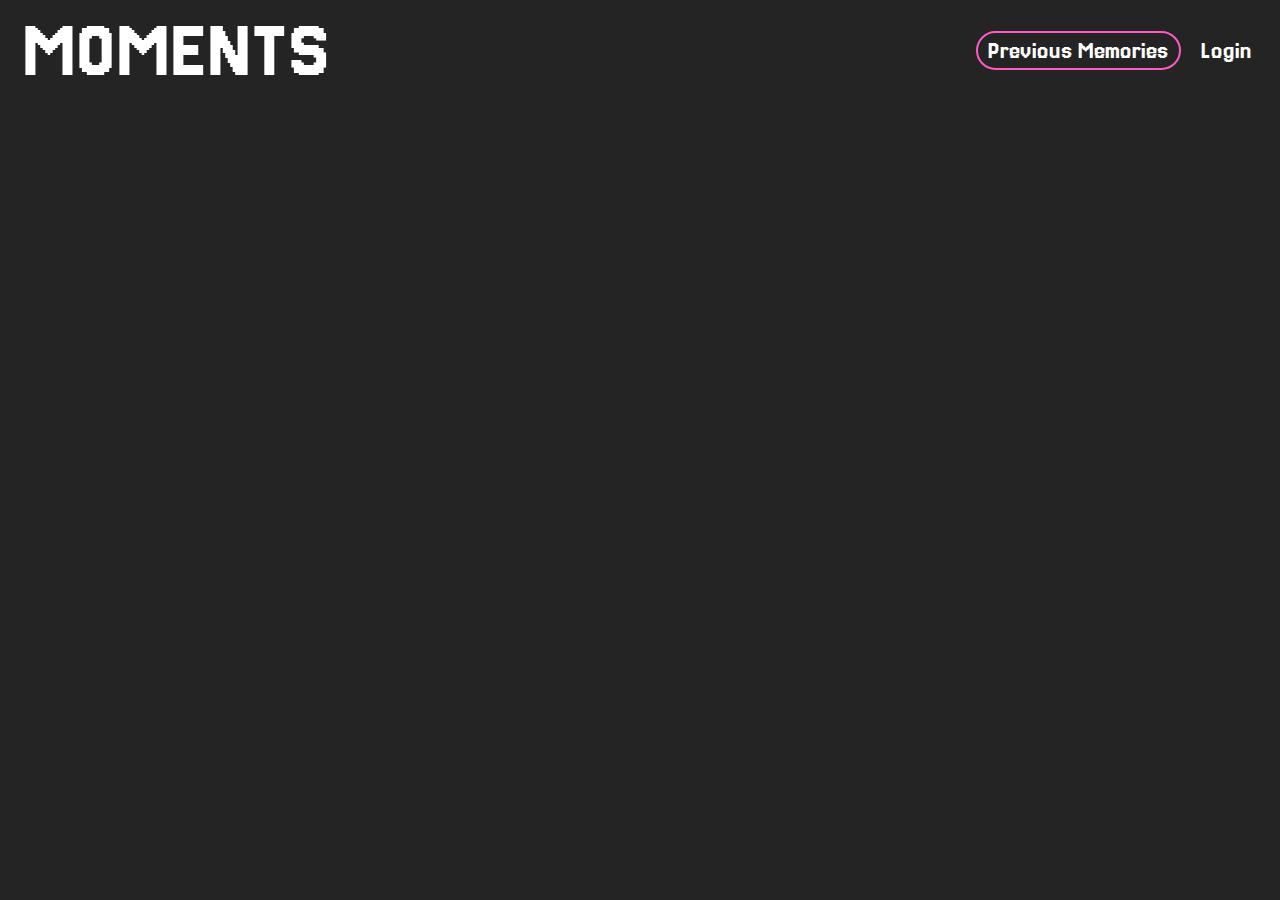
==== login.html @ 2ae15d36 "modified:   index.html 	frontend-for-login:   login.html 	another-page:   previous-memories.html 	mo" ====
<!DOCTYPE html>
<html lang="en">
  <head>
    <meta charset="UTF-8" />
    <meta name="viewport" content="width=device-width, initial-scale=1.0" />
    <title>Document</title>
    <link rel="stylesheet" href="styles.css" />
    <link rel="preconnect" href="https://fonts.googleapis.com" />
    <link rel="preconnect" href="https://fonts.gstatic.com" crossorigin />
    <link
      href="https://fonts.googleapis.com/css2?family=Jersey+20&display=swap"
      rel="stylesheet"
    />
    <link rel="preconnect" href="https://fonts.googleapis.com" />
    <link rel="preconnect" href="https://fonts.gstatic.com" crossorigin />
    <link
      href="https://fonts.googleapis.com/css2?family=Instrument+Sans:ital,wght@0,400..700;1,400..700&display=swap"
      rel="stylesheet"
    />
  </head>
  <body>
    <div class="navbar">
      <h1 class="jersey-20-regular">MOMENTS</h1>
      <div class="navbutton-container">
        <a
          href="/previous-memories.html"
          class="navbutton jersey-20-regular"
          id="prevmem"
          >Previous Memories</a
        >
        <a href="/login.html" class="navbutton jersey-20-regular">Login </a>
      </div>
    </div>
    <form action="" id="login-form"></form>
  </body>
</html>
---- styles.css ----
* {
  /* border: 1px solid white; */
}

body {
  background-color: #242424;
}

h1 {
  color: #ffffff;
  font-size: 84px;
  margin: 0;
  margin-left: 15px;
}

.jersey-20-regular {
  font-family: "Jersey 20", serif;
  font-weight: 400;
  font-style: normal;
}

/* // <uniquifier>: Use a unique and descriptive class name */
/* // <weight>: Use a value from 400 to 700 */

.instrument-sans-100 {
  font-family: "Instrument Sans", serif;
  font-optical-sizing: auto;
  font-weight: 100;
  font-variation-settings: "wdth" 100;
}

.navbar {
  display: grid;
  grid-template-columns: 1fr 2fr;
}

.navbutton-container {
  display: flex;
  align-items: center;
  justify-content: flex-end;
  column-gap: 20px;
  margin-right: 20px;
}

.navbutton {
  font-size: 25px;
  text-decoration: none;
  color: #ffffff;
}

#prevmem {
  border: 2px solid #ff5bc3;
  border-radius: 20px;
  padding: 5px 10px;
}

#moment-of-the-day {
  width: 96%;
  max-width: 800px;
  margin: auto;
  margin-top: 20px;
  height: 400px;

  background: #111111;
  border-radius: 30px;
  position: relative;
  display: grid;
  grid-template-columns: 1fr 1fr;
  padding: 25px;
  padding-top: 15px;
}

#moment-desc {
  height: 100%;
  display: grid;
  grid-template-rows: 1.5fr 7.75fr 0.75fr;
  overflow: auto;
}

#moment-title {
  color: white;
  font-size: 45px;
  /* position: absolute; */

  margin: 0;
  margin-bottom: 15px;
}

#moment-story {
  font-style: italic;
  color: white;
  opacity: 0.6;
  font-size: 25px;
  margin: 0;
  /* margin-bottom: 130px; */
}

#moment-userdata {
  color: white;
  font-size: 25px;
  margin: 0;
}

#moment-img {
  width: 95%;
  height: 90%;
  object-fit: cover;
  margin: 0 auto;
  margin-top: 15px;

  border-radius: 20px;
  border: 2px solid silver;
}

#todays-posts {
  width: 95%;
  margin: 0 auto;
  margin-top: 30px;
}

#tp-header {
  display: flex;
  column-gap: 20px;
}

#tp-title {
  color: white;
  margin: 0;
  font-size: 45px;
}

#tp-post-btn {
  border: 2px solid #ff5bc3;
  border-radius: 20px;
  color: white;
  text-decoration: none;
  font-size: 20px;
  text-align: center;
  padding: 10px;
}

#tp-container {
  display: flex;
  width: 100%;
  /* background-color: #111111; */

  margin-top: 10px;
  flex-wrap: wrap;
  gap: 20px;
}

.post {
  display: flex;
  flex-direction: column;
  width: 30%;
  max-width: 250px;
  min-height: 250px;
  max-height: 300px;
  border-radius: 25px;
  overflow: hidden;
  background-color: #181818;
}

.post-img {
  width: 100%;
  height: 90%;
  object-fit: cover;
  border-radius: 25px;
}

.post-likes {
  margin: 5px;
  text-align: center;
  color: white;
  font-size: 20px;
  font-weight: 100;
}

.modal {
  position: fixed;
  top: 0;
  left: 0;
  width: 100%;
  height: 100vh;
  margin: 0;
  z-index: 10;
  background: rgba(0, 0, 0, 0.745);
  /* border-radius: 16px; */
  box-shadow: 0 4px 30px rgba(0, 0, 0, 0.1);
  backdrop-filter: blur(7.5px);
  -webkit-backdrop-filter: blur(7.5px);
  border: 1px solid rgba(0, 0, 0, 0.3);
  display: flex;
  align-items: center;
  justify-content: center;
}

.m-post {
  width: 80%;
  max-width: 800px;
  height: 60%;
  display: grid;
  grid-template-columns: 1.1fr 0.9fr;
  border-radius: 20px;
  overflow: hidden;
  background-color: #111111;
  -webkit-box-shadow: 0px 0px 20px -4px rgba(209, 209, 209, 1);
  -moz-box-shadow: 0px 0px 20px -4px rgba(209, 209, 209, 1);
  box-shadow: 0px 0px 20px -4px rgba(209, 209, 209, 1);
}

.m-post-img {
  width: 100%;
  height: 100%;
  object-fit: cover;
  border-radius: 20px;
}

.m-post-details {
  padding: 15px;
  overflow: auto;
}

.m-post-username {
  color: white;
  font-size: 30px;
  margin-top: 0;
}

.m-post-caption {
  color: white;
  opacity: 0.8;
  font-style: italic;
  letter-spacing: 2px;
}

.m-post-like {
  width: 40px;
  text-align: center;
  border: #ff5bc3 solid 2px;
  border-radius: 15px;
  color: white;
  padding: 3px;
  cursor: pointer;
}

.hidden {
  display: none;
}

.main-container {
  width: 94%;
  max-width: 1000px;
  margin: auto;
  display: grid;
  grid-template-columns: 2.5fr 7.5fr;
  padding: 20px;
  height: fit-content;
  border-radius: 25px;
  background-color: #181818;
  align-items: top;
  justify-content: center;
  text-align: center;
  gap: 20px;
}

#time-select {
  display: flex;
  flex-direction: column;
}

#mem-title {
  color: white;
  margin: 0;
  margin-bottom: 10px;
  font-size: 40px;
}

.opt {
  display: flex;
  justify-content: space-between;
  /* width: 80%; */
  color: white;
  font-size: 18px;
  margin: 3px 0;
}

#time-select select {
  width: 70px;
  background-color: #242424;
  color: white;
  border-radius: 10px;
  text-align: center;
  border-color: #ff5bc3;
}

#memories-section {
  height: 98%;
  max-width: 724px;
  width: 98%;
  /* border: 2px solid white; */
  display: grid;
  grid-template-columns: 1fr 1fr 1fr 1fr 1fr 1fr 1fr;
  grid-template-rows: 1fr 3fr 3fr 3fr 3fr 3fr;
  gap: 5px;
  margin: 0 auto;
  /* overflow: hidden; */
}

.day {
  text-align: center;
  color: white;
  font-size: 20px;
  margin: 0;
}

.memory {
  width: 100%;
  height: 100%;
  max-width: 100px;
  max-height: 100px;
  object-fit: cover;
  border-radius: 5px;
}
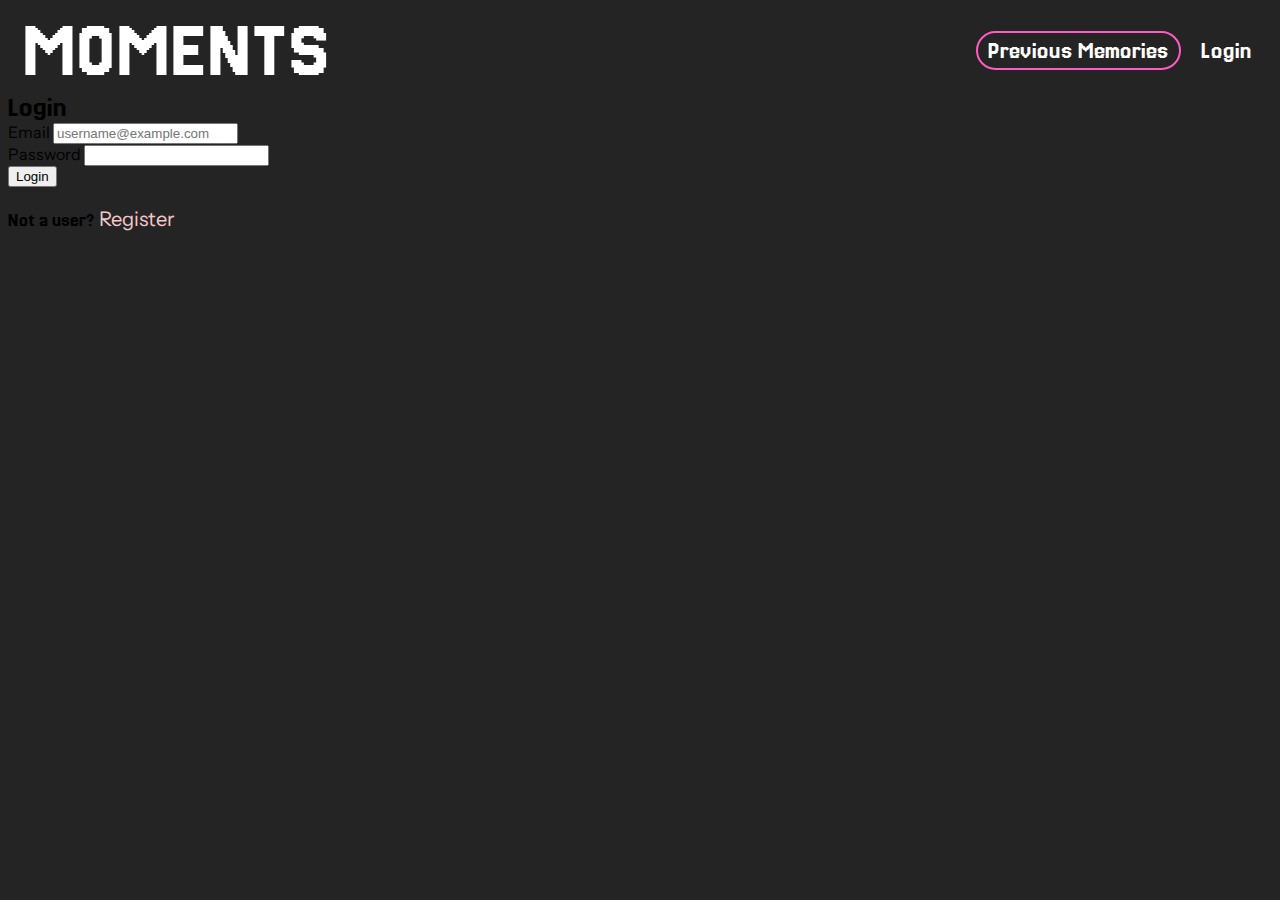
==== commit be37fe56: "modified:   login.css 	modified:   login.html 	new file:   previous-memories.css 	modified:   previo" ====
--- a/login.html
+++ b/login.html
@@ -3,8 +3,9 @@
   <head>
     <meta charset="UTF-8" />
     <meta name="viewport" content="width=device-width, initial-scale=1.0" />
-    <title>Document</title>
+    <title>Login</title>
     <link rel="stylesheet" href="styles.css" />
+    <link rel="stylesheet" href="login.css" />
     <link rel="preconnect" href="https://fonts.googleapis.com" />
     <link rel="preconnect" href="https://fonts.gstatic.com" crossorigin />
     <link
@@ -20,7 +21,8 @@
   </head>
   <body>
     <div class="navbar">
-      <h1 class="jersey-20-regular">MOMENTS</h1>
+      <a href="index.html"><h1 class="jersey-20-regular">MOMENTS</h1></a>
+
       <div class="navbutton-container">
         <a
           href="/previous-memories.html"
@@ -31,6 +33,30 @@
         <a href="/login.html" class="navbutton jersey-20-regular">Login </a>
       </div>
     </div>
-    <form action="" id="login-form"></form>
+    <div id="login-page">
+      <form action="" id="login-form">
+        <h3 style="font-size: 30px; margin: 0" class="jersey-20-regular">
+          Login
+        </h3>
+        <div class="form-input instrument-sans-100">
+          <label for="email">Email</label>
+          <input name="email" type="email" placeholder="username@example.com" />
+        </div>
+        <div class="form-input instrument-sans-100">
+          <label for="passwd">Password</label>
+          <input type="password" name="passwd" id="passwd" />
+        </div>
+        <button>Login</button>
+        <p class="jersey-20-regular" style="font-size: 20px">
+          Not a user?
+          <a
+            href="/register.html"
+            style="color: rgb(245, 200, 200)"
+            class="instrument-sans-100"
+            >Register</a
+          >
+        </p>
+      </form>
+    </div>
   </body>
 </html>
--- a/styles.css
+++ b/styles.css
@@ -11,6 +11,9 @@
   font-size: 84px;
   margin: 0;
   margin-left: 15px;
+}
+a {
+  text-decoration: none;
 }
 
 .jersey-20-regular {
@@ -247,78 +250,3 @@
 .hidden {
   display: none;
 }
-
-.main-container {
-  width: 94%;
-  max-width: 1000px;
-  margin: auto;
-  display: grid;
-  grid-template-columns: 2.5fr 7.5fr;
-  padding: 20px;
-  height: fit-content;
-  border-radius: 25px;
-  background-color: #181818;
-  align-items: top;
-  justify-content: center;
-  text-align: center;
-  gap: 20px;
-}
-
-#time-select {
-  display: flex;
-  flex-direction: column;
-}
-
-#mem-title {
-  color: white;
-  margin: 0;
-  margin-bottom: 10px;
-  font-size: 40px;
-}
-
-.opt {
-  display: flex;
-  justify-content: space-between;
-  /* width: 80%; */
-  color: white;
-  font-size: 18px;
-  margin: 3px 0;
-}
-
-#time-select select {
-  width: 70px;
-  background-color: #242424;
-  color: white;
-  border-radius: 10px;
-  text-align: center;
-  border-color: #ff5bc3;
-}
-
-#memories-section {
-  height: 98%;
-  max-width: 724px;
-  width: 98%;
-  /* border: 2px solid white; */
-  display: grid;
-  grid-template-columns: 1fr 1fr 1fr 1fr 1fr 1fr 1fr;
-  grid-template-rows: 1fr 3fr 3fr 3fr 3fr 3fr;
-  gap: 5px;
-  margin: 0 auto;
-  /* overflow: hidden; */
-}
-
-.day {
-  text-align: center;
-  color: white;
-  font-size: 20px;
-  margin: 0;
-}
-
-.memory {
-  width: 100%;
-  height: 100%;
-  max-width: 100px;
-  max-height: 100px;
-  object-fit: cover;
-  border-radius: 5px;
-}
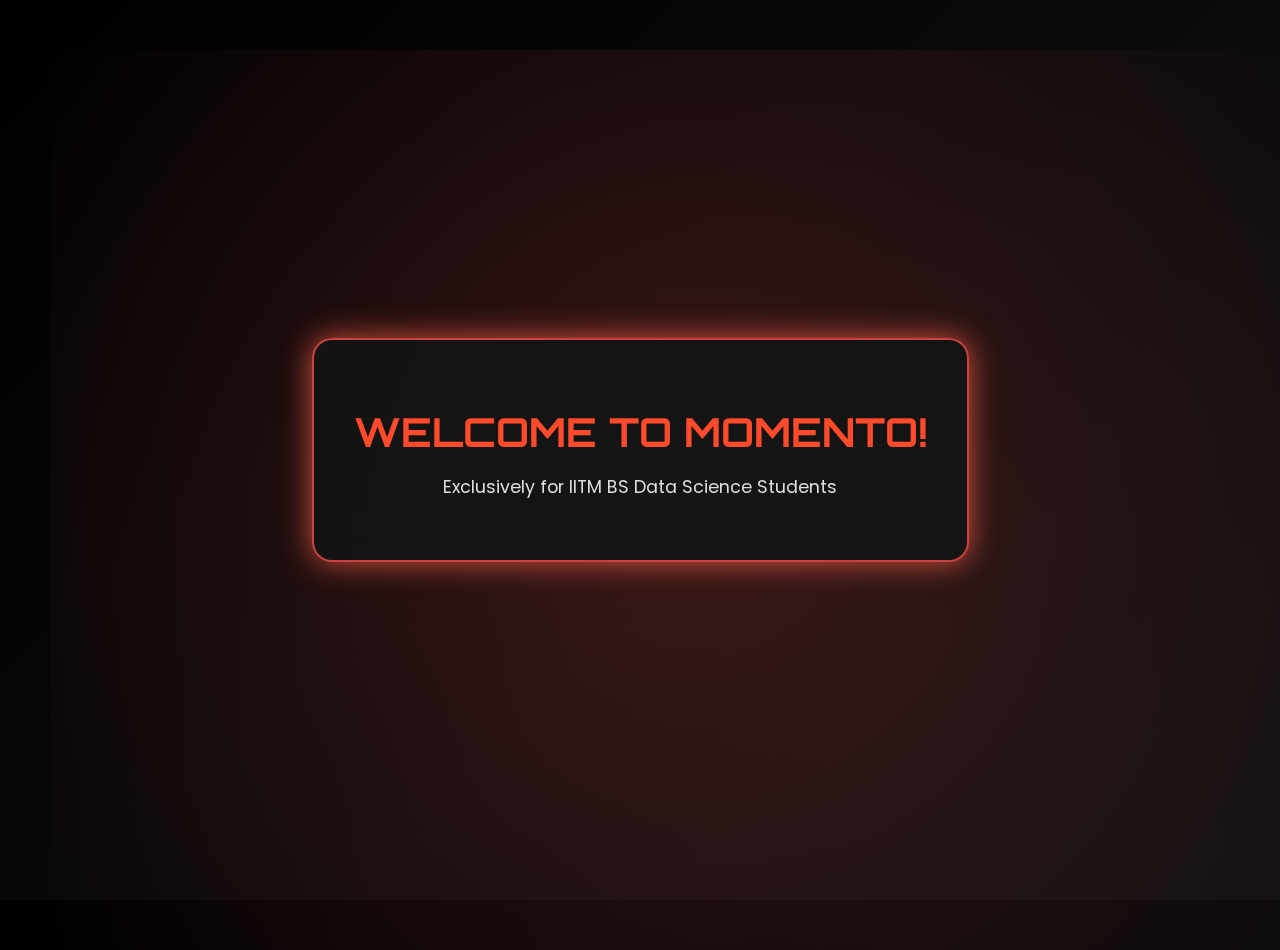
==== commit bf8a5a33: "login pagee" ====
--- a/login.html
+++ b/login.html
@@ -1,62 +1,30 @@
-<!DOCTYPE html>
-<html lang="en">
-  <head>
-    <meta charset="UTF-8" />
-    <meta name="viewport" content="width=device-width, initial-scale=1.0" />
-    <title>Login</title>
-    <link rel="stylesheet" href="styles.css" />
-    <link rel="stylesheet" href="login.css" />
-    <link rel="preconnect" href="https://fonts.googleapis.com" />
-    <link rel="preconnect" href="https://fonts.gstatic.com" crossorigin />
-    <link
-      href="https://fonts.googleapis.com/css2?family=Jersey+20&display=swap"
-      rel="stylesheet"
-    />
-    <link rel="preconnect" href="https://fonts.googleapis.com" />
-    <link rel="preconnect" href="https://fonts.gstatic.com" crossorigin />
-    <link
-      href="https://fonts.googleapis.com/css2?family=Instrument+Sans:ital,wght@0,400..700;1,400..700&display=swap"
-      rel="stylesheet"
-    />
-  </head>
-  <body>
-    <div class="navbar">
-      <a href="index.html"><h1 class="jersey-20-regular">MOMENTS</h1></a>
-
-      <div class="navbutton-container">
-        <a
-          href="/previous-memories.html"
-          class="navbutton jersey-20-regular"
-          id="prevmem"
-          >Previous Memories</a
-        >
-        <a href="/login.html" class="navbutton jersey-20-regular">Login </a>
-      </div>
-    </div>
-    <div id="login-page">
-      <form action="" id="login-form">
-        <h3 style="font-size: 30px; margin: 0" class="jersey-20-regular">
-          Login
-        </h3>
-        <div class="form-input instrument-sans-100">
-          <label for="email">Email</label>
-          <input name="email" type="email" placeholder="username@example.com" />
-        </div>
-        <div class="form-input instrument-sans-100">
-          <label for="passwd">Password</label>
-          <input type="password" name="passwd" id="passwd" />
-        </div>
-        <button>Login</button>
-        <p class="jersey-20-regular" style="font-size: 20px">
-          Not a user?
-          <a
-            href="/register.html"
-            style="color: rgb(245, 200, 200)"
-            class="instrument-sans-100"
-            >Register</a
-          >
-        </p>
-      </form>
-    </div>
-  </body>
-</html>
+<!DOCTYPE html>
+<html lang="en">
+<head>
+    <meta charset="UTF-8">
+    <meta name="viewport" content="width=device-width, initial-scale=1.0">
+    <title>Welcome to Momento!</title>
+    <link rel="stylesheet" href="login.css">
+    <script src="https://accounts.google.com/gsi/client" async defer></script>
+</head>
+<body>
+    <div class="login-container">
+        <h1>Welcome to Momento!</h1>
+        <p>Exclusively for IITM BS Data Science Students</p>
+
+        <!-- Compact Google Sign-In Button -->
+        <div id="g_id_onload"
+            data-client_id="356605619715-j957gqr93v6ktq3bbo808qlpet393odu.apps.googleusercontent.com"
+            data-callback="handleCredentialResponse"
+            data-auto_prompt="false">
+        </div>
+        
+        <!-- Smaller Google Sign-In Button -->
+        <div class="g_id_signin" data-type="icon"></div>
+        
+        <p id="error-message" style="color: red; display: none;"></p>
+    </div>
+
+    <script src="script.js"></script>
+</body>
+</html>
--- a/login.css
+++ b/login.css
@@ -0,0 +1,103 @@
+/* Importing modern fonts */
+@import url('https://fonts.googleapis.com/css2?family=Orbitron:wght@400;700&family=Poppins:wght@300;600&display=swap');
+
+body {
+    height: 100vh;
+    margin: 0;
+    display: flex;
+    justify-content: center;
+    align-items: center;
+    background: linear-gradient(135deg, #000000, #121212);
+    color: white;
+    font-family: 'Poppins', sans-serif;
+    overflow: hidden;
+    position: relative;
+}
+
+/* Animated Gradient Effect on Cursor */
+body::before {
+    content: "";
+    position: absolute;
+    width: 100%;
+    height: 100%;
+    background: radial-gradient(circle, rgba(255, 77, 77, 0.2), transparent);
+    pointer-events: none;
+    transition: transform 0.1s ease-out;
+}
+
+/* Cursor Effect Movement */
+body:hover::before {
+    transform: translate(var(--x, 50px), var(--y, 50px));
+}
+
+/* Container Styling */
+.login-container {
+    padding: 40px;
+    background: rgba(20, 20, 20, 0.95);
+    border-radius: 20px;
+    text-align: center;
+    box-shadow: 0 0 30px rgba(255, 99, 71, 0.8);
+    border: 2px solid rgba(255, 77, 77, 0.8);
+    backdrop-filter: blur(20px);
+    animation: glow 2s infinite alternate;
+}
+
+/* Neon Glow Animation */
+@keyframes glow {
+    from {
+        box-shadow: 0 0 20px rgba(255, 99, 71, 0.8);
+    }
+    to {
+        box-shadow: 0 0 40px rgba(255, 99, 71, 1);
+    }
+}
+
+/* Heading Styling */
+.login-container h1 {
+    font-size: 2.5rem;
+    font-family: 'Orbitron', sans-serif;
+    text-transform: uppercase;
+    color: #ff4b2b;
+    margin-bottom: 10px;
+}
+
+.login-container p {
+    font-size: 1.1rem;
+    margin-bottom: 20px;
+    color: #ddd;
+}
+
+/* Compact Google Sign-In Button */
+.g_id_signin {
+    display: flex;
+    justify-content: center;
+    margin-top: 20px;
+}
+
+/* Button Styling */
+button {
+    padding: 12px 24px;
+    border: none;
+    border-radius: 30px;
+    cursor: pointer;
+    background: linear-gradient(135deg, #ff4b2b, #ff416c);
+    color: white;
+    font-size: 1rem;
+    font-weight: bold;
+    text-transform: uppercase;
+    transition: all 0.3s ease;
+    box-shadow: 0 0 20px rgba(255, 99, 71, 0.8);
+}
+
+/* Hover Effect on Button */
+button:hover {
+    transform: scale(1.1);
+    box-shadow: 0 0 40px rgba(255, 99, 71, 1);
+}
+
+/* Error Message Styling */
+#error-message {
+    color: red;
+    margin-top: 10px;
+    font-size: 1rem;
+}
